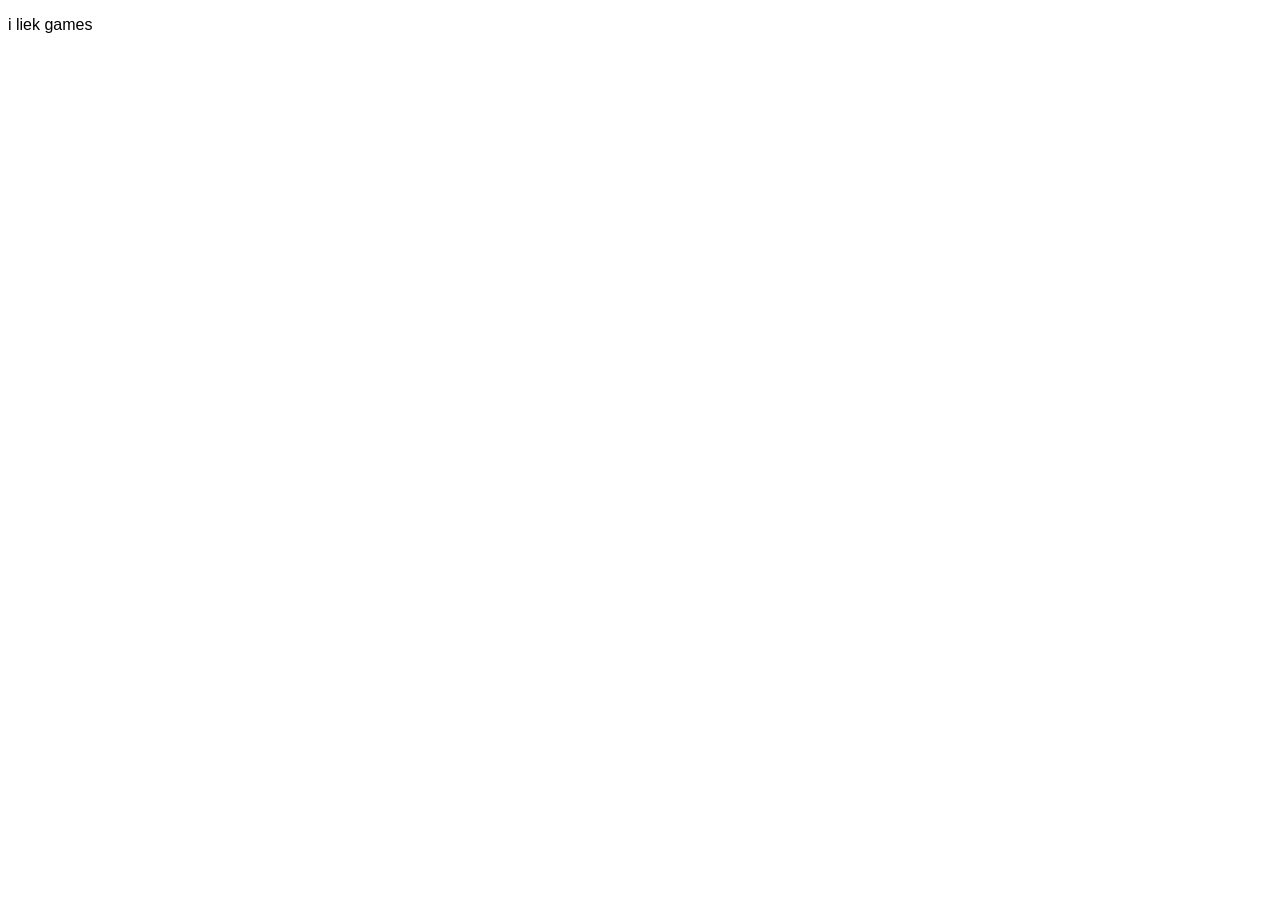
==== MyWebsite.html @ a4225885 "Update and rename Mywebsite.html to MyWebsite.html" ====
<!DOCTYPE html>
<html>
<head>

  <!--TITLE-->
  <title>
    Yuna Kunai's Website
  </title>
  <!--TITLE-->

  <style>

    p{
      font-family: arial;
    }

  </style>
</head>
<body>
  <p>i liek games</p>
</body>
</html>
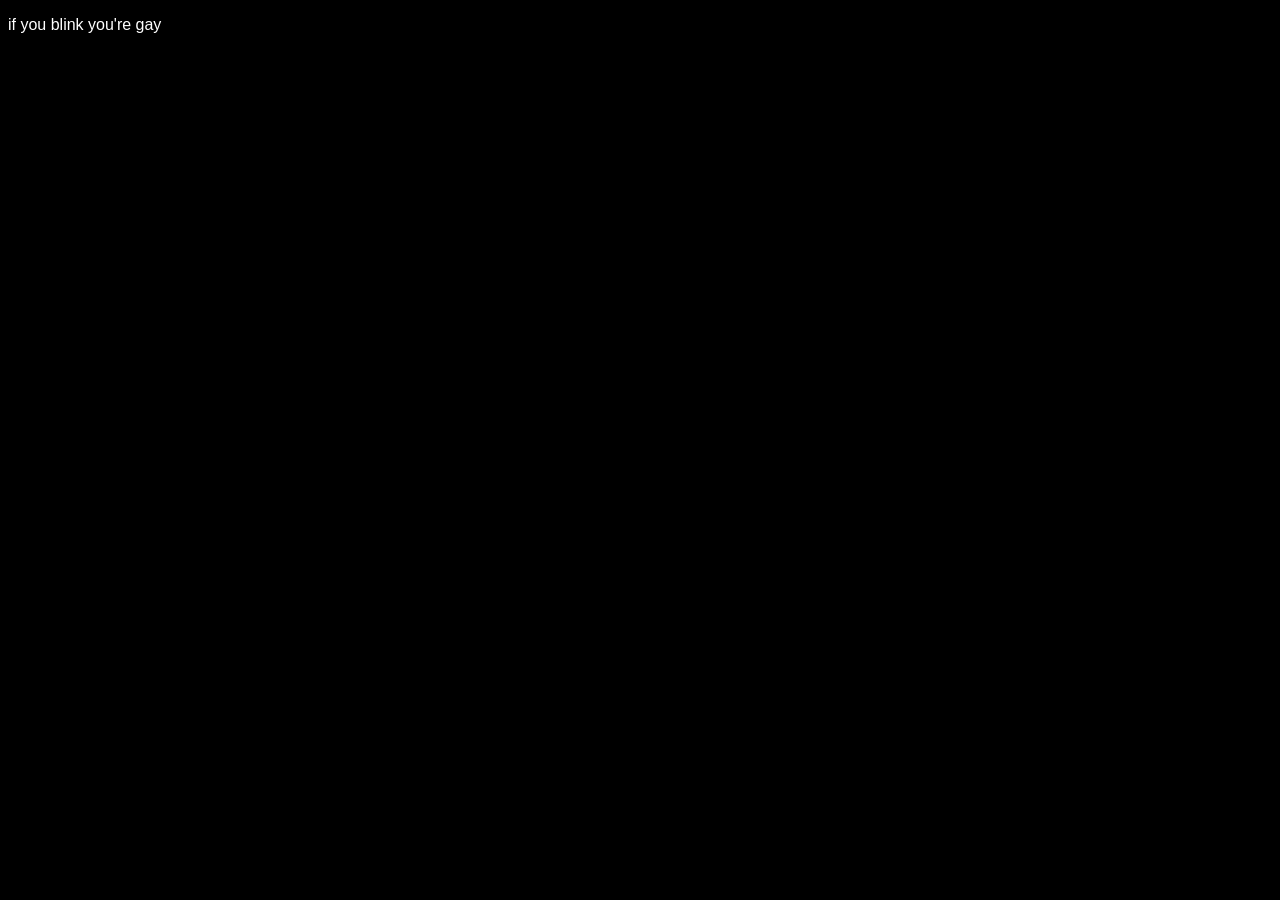
==== commit 45a74703: "Add files via upload" ====
--- a/MyWebsite.html
+++ b/MyWebsite.html
@@ -10,13 +10,22 @@
 
   <style>
 
+    body{
+      background-color: black;
+    }
+
     p{
       font-family: arial;
+    }
+
+    .text{
+      color: white;
+      
     }
 
   </style>
 </head>
 <body>
-  <p>i liek games</p>
+  <p class="text">if you blink you're gay</p>
 </body>
 </html>
